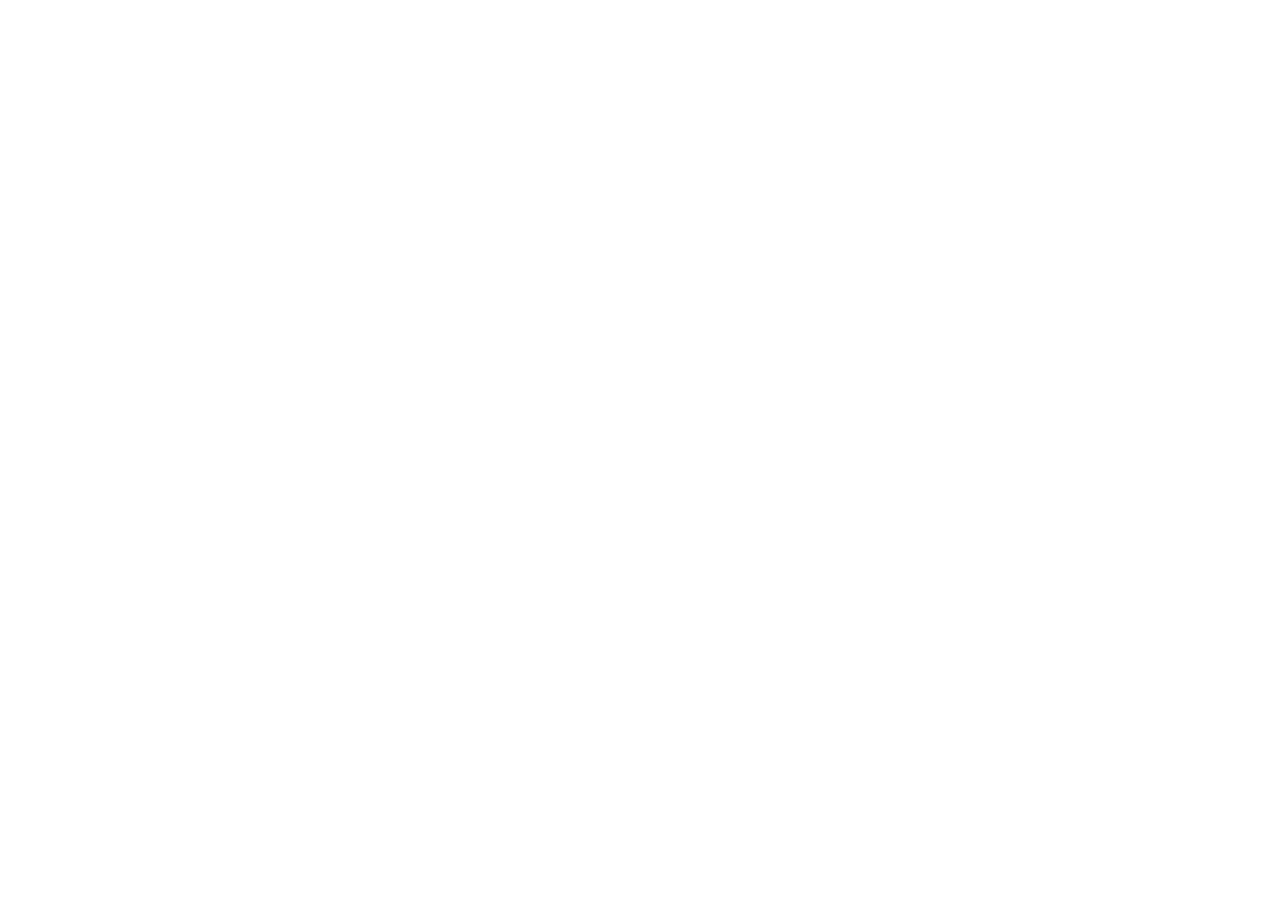
==== index.html @ 4948a646 "First Commit" ====
<!DOCTYPE html>
<html>
  <head>
    <meta charset="utf-8">
    <title></title>
  </head>
  <body>
    <script type="text/javascript">
      function computerPlay() {
        var play = ['Rock','Paper','Scissor'];
        function getRandomInt(max) {
          return Math.floor(Math.random() * Math.floor(max));
        }
        var play = ['Rock','Paper','Scissor'];
        return play[getRandomInt(3)];
      }
        function playRound(a,b) {
          a = a.toLowerCase();
          b = b.toLowerCase();
          if (a == b) {
            return "It's a draw";
          } else if (a.startsWith("r") === true) {
            if (b.startsWith("s") === true) {
              return "Rock beats Scissors";
            } else {
              return "Paper beats Rock";
            }
          } else if (a.startsWith("p") === true) {
            if (b.startsWith("r") === true) {
              return "Paper beats Rock";
            } else {
              return "Scissors beat Paper";
            }
          } else {
            if (b.startsWith("p") === true) {
              return "Scissors beats Paper";
            } else {
              return "Rock beats Scissors";
            }
          }
        }
        function game() {
          var wins = 0
          var rounds = 0
          while (rounds < 5) {
            const playerSelection = prompt("Rock, Paper, or Scissors");
            const computerSelection = computerPlay();
            const results = playRound(playerSelection,computerSelection)
            console.log(results)
            if (results.startsWith(playerSelection.charAt(0)) === true) {
              wins += 1
            }
            rounds += 1
          }
          if (wins >= 3) {
            console.log("You Won!")
          } else {
            console.log("You Lost!")
          }
        }

        console.log(game());

    </script>

  </body>
</html>
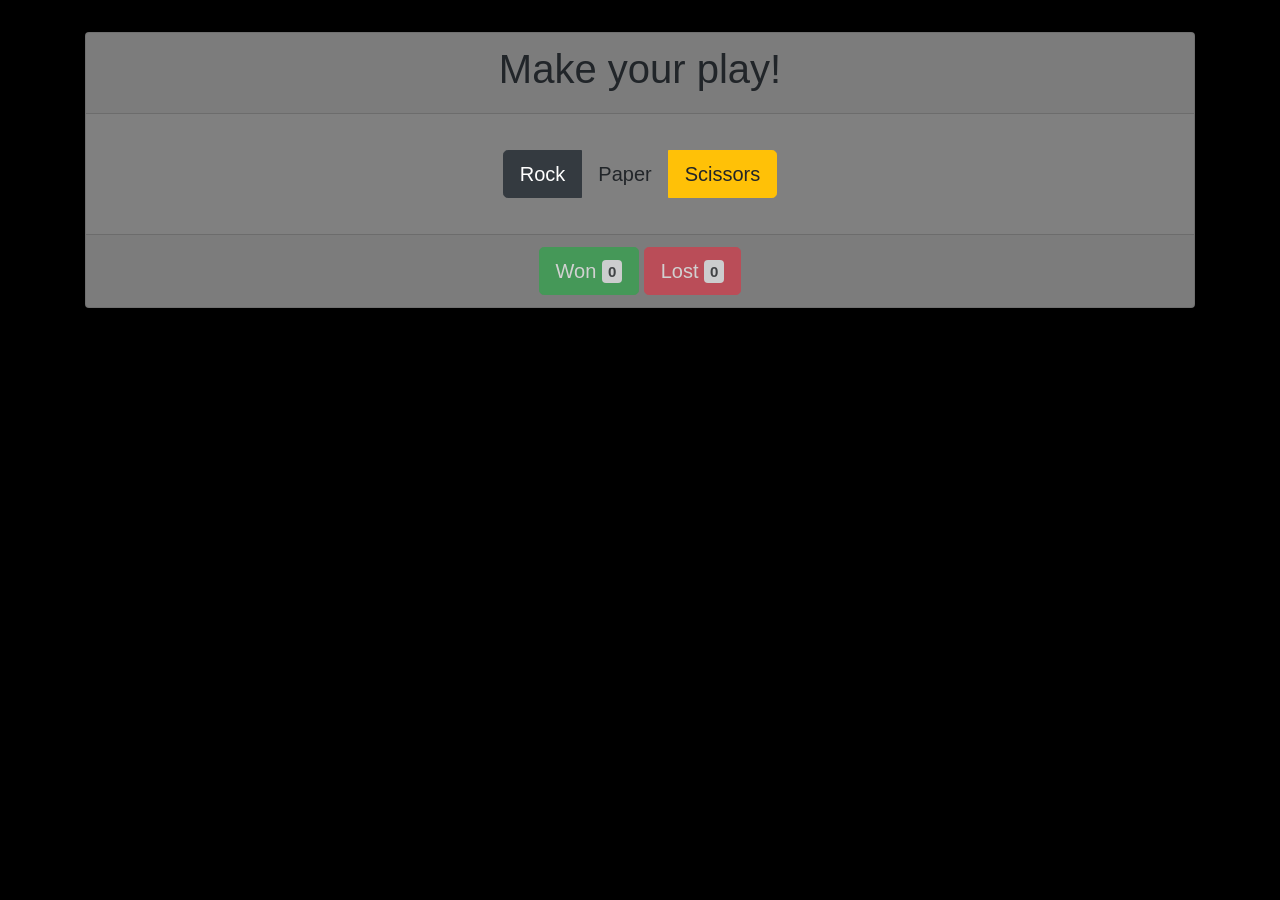
==== commit 571e907d: "Added UI" ====
--- a/index.html
+++ b/index.html
@@ -1,67 +1,146 @@
 <!DOCTYPE html>
 <html>
-  <head>
-    <meta charset="utf-8">
-    <title></title>
-  </head>
-  <body>
-    <script type="text/javascript">
-      function computerPlay() {
-        var play = ['Rock','Paper','Scissor'];
-        function getRandomInt(max) {
-          return Math.floor(Math.random() * Math.floor(max));
+<head>
+  <meta charset="utf-8">
+  <link rel="stylesheet" href="https://maxcdn.bootstrapcdn.com/bootstrap/4.0.0-beta.3/css/bootstrap.min.css" integrity="sha384-Zug+QiDoJOrZ5t4lssLdxGhVrurbmBWopoEl+M6BdEfwnCJZtKxi1KgxUyJq13dy" crossorigin="anonymous">
+  <link rel="stylesheet" href="css/master.css">
+  <title>Rock Paper Scissors</title>
+</head>
+<body>
+
+  <main class="container">
+
+
+    <div class="card text-center">
+      <div class="card-header">
+
+        <h1 id="round">Make your play!</h1>
+        <h4 id="result"></h4>
+      </div>
+      <div class="card-body">
+
+        <div class="btn-group" role="group" aria-label="Basic example">
+          <button id="rock" type="button" class="btn btn-lg btn-dark">Rock</button>
+          <button id="paper" type="button" class="btn btn-lg btn-ligth">Paper</button>
+          <button id="scissors" type="button" class="btn btn-lg btn-warning">Scissors</button>
+        </div>
+      </div>
+      <div class="card-footer text-muted">
+
+        <button type="button" class="btn btn-success btn-lg" disabled>
+          Won <span id="win" class="badge badge-light">0</span>
+        </button>
+        <button type="button" class="btn btn-danger btn-lg" disabled>
+          Lost <span id="loss" class="badge badge-light">0</span>
+        </button>
+        </div>
+    </div>
+
+
+  </main>
+
+
+  <script type="text/javascript">
+  const body = document.querySelector('body');
+  const card = document.querySelector('.card');
+  const cardBody = document.querySelector('.card-body');
+  const btnGroup = document.querySelector('.btn-group');
+
+  function computerPlay() {
+    var play = ['Rock','Paper','Scissor'];
+    function getRandomInt(max) {
+      return Math.floor(Math.random() * Math.floor(max));
+    }
+    var play = ['Rock','Paper','Scissor'];
+    return play[getRandomInt(3)];
+  }
+  function playRound(player1,player2) {
+    player1 = player1.toLowerCase();
+    player2 = player2.toLowerCase();
+    if (player1 == player2) {
+      return "It's a draw.";
+    } else if (player1.startsWith("r") === true) {
+      if (player2.startsWith("s") === true) {
+        return "Rock beats Scissors.";
+      } else {
+        return "Paper beats Rock.";
+      }
+    } else if (player1.startsWith("p") === true) {
+      if (player2.startsWith("r") === true) {
+        return "Paper beats Rock.";
+      } else {
+        return "Scissors beat Paper.";
+      }
+    } else {
+      if (player2.startsWith("p") === true) {
+        return "Scissors beats Paper.";
+      } else {
+        return "Rock beats Scissors.";
+      }
+    }
+  }
+
+  // we use the .forEach method to iterate through each button
+  const buttons = document.querySelectorAll('button');
+  var win = 0
+  var loss = 0
+  var color = ""
+  var result = ""
+
+
+
+  buttons.forEach((button) => {
+    // and for each one we add a 'click' listener
+    button.addEventListener('click', (e) => {
+
+      function game() {
+        const playerSelection = button.id;
+        const computerSelection = computerPlay();
+        const round = playRound(playerSelection,computerSelection)
+        document.getElementById("round").innerHTML = round;
+        if (!round.toLowerCase().startsWith("i")) {
+          if (round.toLowerCase().startsWith(playerSelection.charAt(0)) === true) {
+            win += 1
+            document.getElementById("win").innerHTML = win;
+            color = "#4ea76a"
+            result = "Point goes to you!"
+          } else {
+            loss += 1
+            document.getElementById("loss").innerHTML = loss;
+            color = "#ce636f"
+            result = "Point goes to the computer."
+          }
+        } else {
+          color = "slategray"
+          result = ""
         }
-        var play = ['Rock','Paper','Scissor'];
-        return play[getRandomInt(3)];
+        if (win == 5) {
+          result = "You Won!"
+        } else {
+          result = "You Lost!"
+        }
+        body.setAttribute('style', `background: ${color}`);
+        document.getElementById("result").innerHTML = result;
+        if (win == 5 || loss == 5) {
+          cardBody.removeChild(btnGroup);
+          const newGameButton = document.createElement('button');
+          newGameButton.classList.add('btn','btn-secondary');
+          newGameButton.textContent = "New Game"
+          cardBody.appendChild(newGameButton);
+          newGameButton.onclick = () => location.reload();
+        }
       }
-        function playRound(a,b) {
-          a = a.toLowerCase();
-          b = b.toLowerCase();
-          if (a == b) {
-            return "It's a draw";
-          } else if (a.startsWith("r") === true) {
-            if (b.startsWith("s") === true) {
-              return "Rock beats Scissors";
-            } else {
-              return "Paper beats Rock";
-            }
-          } else if (a.startsWith("p") === true) {
-            if (b.startsWith("r") === true) {
-              return "Paper beats Rock";
-            } else {
-              return "Scissors beat Paper";
-            }
-          } else {
-            if (b.startsWith("p") === true) {
-              return "Scissors beats Paper";
-            } else {
-              return "Rock beats Scissors";
-            }
-          }
-        }
-        function game() {
-          var wins = 0
-          var rounds = 0
-          while (rounds < 5) {
-            const playerSelection = prompt("Rock, Paper, or Scissors");
-            const computerSelection = computerPlay();
-            const results = playRound(playerSelection,computerSelection)
-            console.log(results)
-            if (results.startsWith(playerSelection.charAt(0)) === true) {
-              wins += 1
-            }
-            rounds += 1
-          }
-          if (wins >= 3) {
-            console.log("You Won!")
-          } else {
-            console.log("You Lost!")
-          }
-        }
 
-        console.log(game());
+      while (win < 5 && loss < 5) {
+        return game();
+      }
 
-    </script>
+    });
+  });
+  </script>
+  <script src="https://code.jquery.com/jquery-3.2.1.slim.min.js" integrity="sha384-KJ3o2DKtIkvYIK3UENzmM7KCkRr/rE9/Qpg6aAZGJwFDMVNA/GpGFF93hXpG5KkN" crossorigin="anonymous"></script>
+  <script src="https://cdnjs.cloudflare.com/ajax/libs/popper.js/1.12.9/umd/popper.min.js" integrity="sha384-ApNbgh9B+Y1QKtv3Rn7W3mgPxhU9K/ScQsAP7hUibX39j7fakFPskvXusvfa0b4Q" crossorigin="anonymous"></script>
+  <script src="https://maxcdn.bootstrapcdn.com/bootstrap/4.0.0-beta.3/js/bootstrap.min.js" integrity="sha384-a5N7Y/aK3qNeh15eJKGWxsqtnX/wWdSZSKp+81YjTmS15nvnvxKHuzaWwXHDli+4" crossorigin="anonymous"></script>
 
-  </body>
+</body>
 </html>
--- a/css/master.css
+++ b/css/master.css
@@ -0,0 +1,12 @@
+body {
+  background: black;
+}
+
+.card {
+  margin-top: 2rem;
+  background: rgba(255,255,255,.5);
+}
+
+.btn-group {
+  margin: 1rem;
+}
